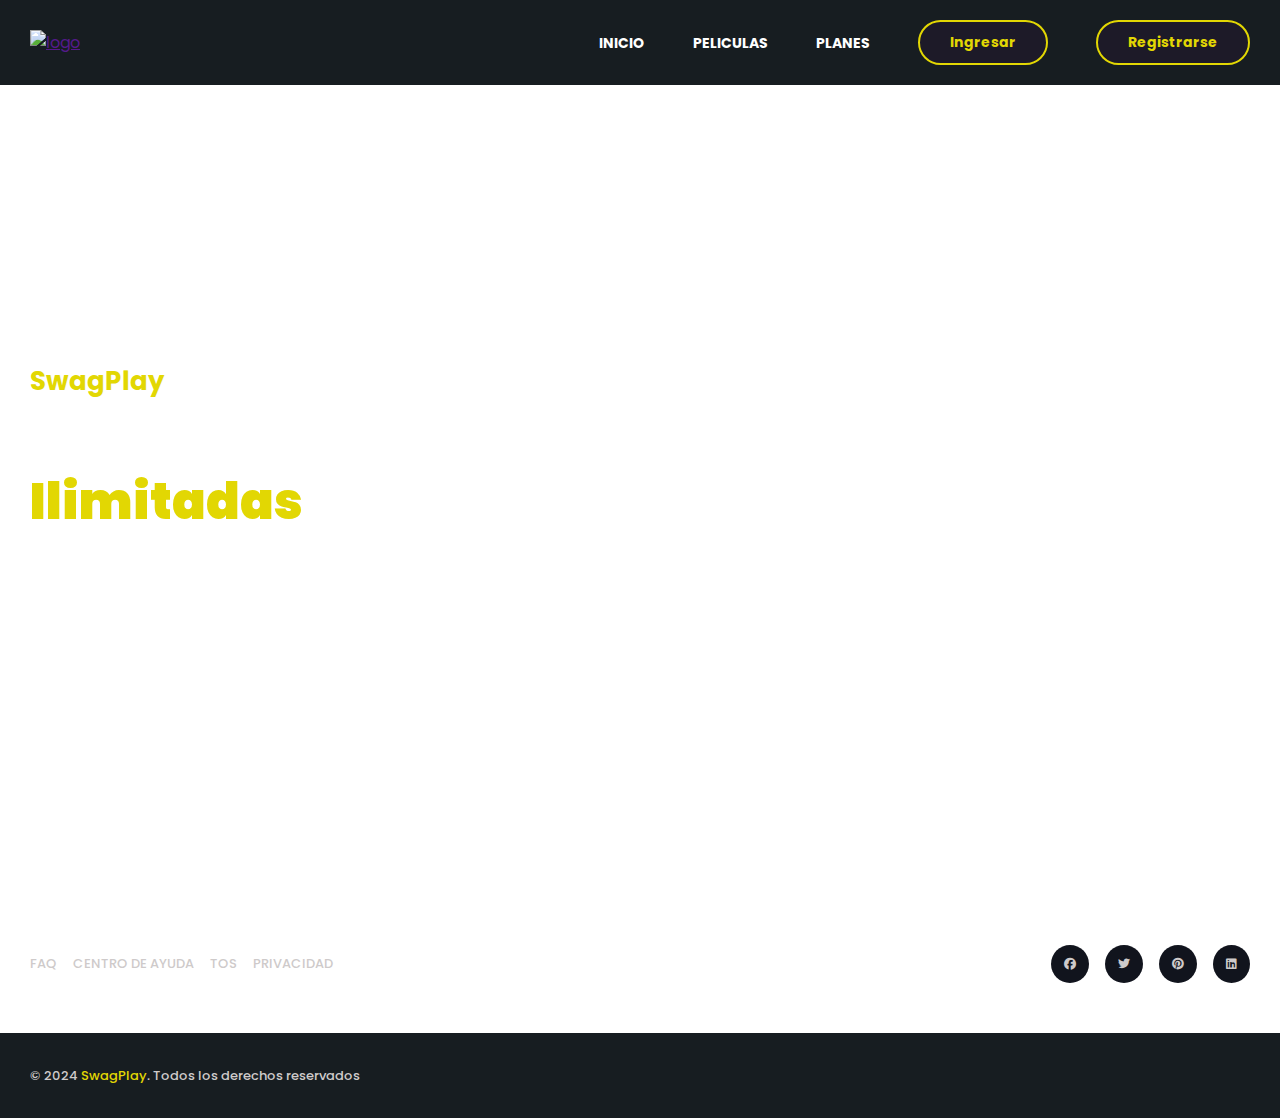
==== public/index.html @ defdb40f "Reorganicacion de las carpetas" ====
<!DOCTYPE html>
<html lang="en">
<head>
    <meta charset="UTF-8" />
    <meta http-equiv="X-UA-Compatible" content="IE=edge" />
    <meta name="viewport" content="width=device-width, initial-scale=1.0" />
    <title>SwagPlay</title>
    <link rel="stylesheet" href="css/style.css" />

    <link rel="preconnect" href="https://fonts.googleapis.com" />
    <link rel="preconnect" href="https://fonts.gstatic.com" crossorigin />
    <link href="https://fonts.googleapis.com/css2?family=Poppins:wght@400;500;600;700&display=swap" rel="stylesheet" />

    <link rel="stylesheet" href="https://cdnjs.cloudflare.com/ajax/libs/font-awesome/6.3.0/css/all.min.css" />
</head>
<body>
    <header>
        <nav class="navbar">
            <div class="logo">
                <a href=""><img src="images/logoblanco.png" alt="logo" width="100px" height="100px" /></a>
            </div>
            <ul class="nav-list">
                <li class="home"><a href="">Inicio</a></li>
                <li><a href="">Peliculas</a></li>
                <li><a href="">Planes</a></li>
                <li><button class="btn" id="open_login">Ingresar</button></li>
                <li><button class="btn" id="open_register">Registrarse</button></li>
            </ul>
            <div class="hamburger">
                <div class="line"></div>
                <div class="line"></div>
                <div class="line"></div>
            </div>
        </nav>
    </header>

    <div id="login_modal" class="modal">
        <div class="modal-content">
            <span class="close" id="close_login">&times;</span>
            <h2>Login</h2>
            <form action="login.php" method="POST" id="login_form">
                <label for="login_email">Email:</label>
                <input type="email" name="email" id="login_email" required>
                <label for="login_contrasena">contrasena:</label>
                <input type="contrasena" name="contrasena" id="login_contrasena" minlength="8" required>
                <button type="submit">ingresar</button>
            </form>
        </div>
    </div>

    <div id="register_modal" class="modal">
        <div class="modal-content">
            <span class="close" id="close_register">&times;</span>
            <h2>Registrarse</h2>
            <form action="register.php" method="POST" id="register_form">
                <label for="register_nombre">Nombre Completo:</label>
                <input type="text" name="nombre" id="register_nombre" required>
                <label for="register_email">Email:</label>
                <input type="email" name="email" id="register_email" required>
                <label for="register_contrasena">Contrasena:</label>
                <input type="contrasena" name="contrasena" id="register_contrasena" minlength="8" required>
                <label for="register_telefono">Telefono:</label>
                <input type="tel" name="telefono" id="register_telefono" required>
                <button type="submit">Registrarse</button>
            </form>
        </div>
    </div>

    <section class="hero">
      <div class="main">
        <div class="content">
          <p>SwagPlay</p>
          <h1>Peliculas <strong>Ilimitadas</strong>, & More.</h1>
          <div class="meta-wrapper">

    </section>

    <footer>
      <div class="main">
        <div class="footer-top">
          <div class="links">
            <div class="text-links">
              <a href="">faq</a>
              <a href="">centro de ayuda</a>
              <a href="">TOS</a>
              <a href="">privacidad</a>
            </div>
            <div class="social-links">
              <a href=""><i class="fa-brands fa-facebook"></i></a>
              <a href=""><i class="fa-brands fa-twitter"></i></a>
              <a href=""><i class="fa-brands fa-pinterest"></i></a>
              <a href=""><i class="fa-brands fa-linkedin"></i></a>
            </div>
          </div>
        </div>
        <div class="footer-bottom">
          <div class="copyright">
            <p>&#169; 2024 <a href="">SwagPlay</a>. Todos los derechos reservados</p>
          </div>
          <div class="img">
            <img src="images/footer-bottom-img.png" alt="">
          </div>
        </div>
      </div>
    </footer>

    <button class="back-to-top"><i class="fa-solid fa-chevron-up"></i></button>

    <script src="js/script.js"></script>
    <script src="js/navbar.js"></script>
    <script src="js/login.js"></script>
  </body>
</html>
---- public/css/style.css ----
/* Modal Styles */
.modal {
    display: none;
    position: fixed;
    z-index: 5;
    left: 0;
    top: 0;
    width: 100%;
    height: 100%;
    overflow: auto;
    background-color: rgba(0, 0, 0, 0.6);
    backdrop-filter: blur(10px); /* Modern look with blur effect */
}

.modal-content {
    background-color: #1f1f2e;
    margin: 8% auto;
    padding: 30px;
    border-radius: 10px;
    width: 90%;
    max-width: 400px;
    box-shadow: 0 8px 20px rgba(0, 0, 0, 0.2);
    color: #fff;
    text-align: center;
    transition: all 0.3s ease-in-out;
}

.modal-content h2 {
    font-size: 28px;
    font-weight: 600;
    color: #e2d703;
    margin-bottom: 20px;
}

.modal-content label {
    color: #e2d703;
    font-size: 14px;
    text-align: left;
    display: block;
    margin-bottom: 8px;
}

.modal-content input {
    width: 90%;
    padding: 12px;
    margin-bottom: 15px;
    border-radius: 30px;
    border: 1px solid #333;
    background-color: #2e2e3d;
    color: #fff;
    font-size: 14px;
    transition: border 0.3s ease;
}

.modal-content input:focus {
    border: 1px solid #e2d703;
    outline: none;
}

.modal-content button {
    width: 100%;
    padding: 12px;
    background-color: #e2d703;
    color: #1f1f2e;
    border-radius: 30px;
    border: none;
    font-size: 16px;
    font-weight: 600;
    cursor: pointer;
    transition: background-color 0.3s ease, transform 0.3s ease;
}

.modal-content button:hover {
    background-color: #fff;
    color: #e2d703;
    transform: translateY(-3px);
    box-shadow: 0 6px 15px rgba(226, 215, 3, 0.3);
}

/* Close Button */
.close {
    color: #aaa;
    font-size: 28px;
    font-weight: bold;
    position: absolute;
    top: 20px;
    right: 20px;
    cursor: pointer;
}

.close:hover,
.close:focus {
    color: #fff;
    text-decoration: none;
    cursor: pointer;
}

/* Extra Input Hover Effects */
.modal-content input:hover {
    background-color: #2a2a39;
}

/* Adding a subtle glow effect on focus */
.modal-content input:focus {
    border-color: #e2d703;
    box-shadow: 0 0 5px rgba(226, 215, 3, 0.5);
}

/* Transitions */
.modal-content input,
.modal-content button {
    transition: all 0.3s ease;
}

@media (max-width: 600px) {
    .modal-content {
        width: 95%;
        padding: 20px;
    }
}

*{
    padding: 0;
    margin: 0;
    font-family: 'Poppins',sans-serif;
}

.navbar{
    background-color: #171d21;
    display: flex;
    align-items: center;
    justify-content: space-between;
    padding: 20px 30px;
}
.navbar ul{
    display: flex;
    align-items: center;
    gap: 3rem;
}
.navbar ul li{
    list-style: none;
}
.navbar ul li a{
    text-decoration: none;
    color: #fff;
    text-transform: uppercase;
    font-weight: 700;
    font-size: 14px;
    transition: 0.3s ease-in-out;
}
.navbar ul li a:hover{
    color: #e2d703;
}
.navbar ul .btn{
    border: 2px solid #e2d703;
    color: #e2d703;
    padding: 10px 30px;
    border-radius: 30px;
    font-size: 14px;
    font-weight: 700;
    background-color: #1d1a28;
    transition: 0.3s ease-in-out;
    cursor: pointer;
}
.navbar ul .btn:is(:hover, :focus) {
    background: #e2d703;
    color: #1d1a28;
}
.nav-list .logo{
    display: none;
    align-items: center;
    justify-content: space-around;
    padding-top: 20px;
}
.nav-list .logo .close{
    background-color: transparent;
    color: #fff;
    font-size: 20px;
    border: none;
}
.hamburger{
    display: none;
    flex-direction: column;
    align-items: center;
    gap: 0.3rem;
    cursor: pointer;
}
.hamburger .line{
    width: 25px;
    height: 3px;
    border-radius: 5px;
    background-color: #fff;
}
.hero{
    background: url(../images/hero-bg.jpg) no-repeat;
    background-size: cover;
    background-position: right;
    height: 90vh;   
    max-height: 1000px;
    display: flex;
    justify-content: flex-start;
    align-items: center;
    padding: 0px 30px;
}
.hero .main .content{
    max-width: 60%;
}
.hero .main .content p{
    font-size: 26px;
    font-weight: 700;
    color: #e2d703;
    margin-bottom: 0.5rem;
}
.hero .content h1{
    font-size: 50px;
    color: #fff;
    line-height: 62px;
}
.hero .content strong{
    color: #e2d703;
}
.hero .meta-wrapper{
    display: flex;
    align-items: center;
    flex-wrap: wrap;
    gap: 2rem;
    margin-top: 1.5rem;
}
.hero .meta-wrapper .badge span:nth-child(1){
    background-color: #fff;
    color: #171d21;
    font-weight: 700;
    padding: 5px 10px;
    font-size: 12px;
    margin-right: 0.5rem;
}
.hero .meta-wrapper .badge span:nth-child(2){
    background-color: #171d21;
    color: #fff;
    border: 2px solid #fff;
    font-weight: 700;
    padding: 3px 10px;
    font-size: 12px;
}
.hero .meta-wrapper .genre a{
    text-decoration: none;
    color: #fff;
    font-size: 15px;
    font-weight: 500;
    transition: 0.3s ease-in-out;
}
.hero .meta-wrapper .genre a:hover{
    color: #e2d703;
}
.hero .meta-wrapper .date-time span{
    color: #fff;
    font-size: 13px;
    font-weight: 600;
}
.hero .meta-wrapper .date-time span:nth-child(1){
    margin-right: 0.5rem;
}
.hero .date-time i{
    color: #e2d703;
}
.hero .watch-btn{
    margin-top: 3.4rem;
}
.hero .watch-btn i{
    margin-right: 0.5rem;
}
.hero .content .watch-btn button{
    border: 2px solid #e2d703;
    color: #fff;
    padding: 13px 30px;
    border-radius: 30px;
    text-transform: uppercase;
    letter-spacing: 2px;
    font-size: 13px;
    font-weight: 700;
    background-color: #1d1a28;
    transition: 0.3s ease-in-out;
    cursor: pointer;
}
.hero .content .watch-btn button:is(:hover, :focus) {
    background: #e2d703;
    color: #1d1a28;
}
.upcoming-movie{
    background: url(../images/upcoming-bg.png) no-repeat;
    background-size: cover;
    background-position: center;
    padding: 100px 30px;
}
.upcoming-movie .header{
    display: flex;
    align-items: center;
    justify-content: space-between;
}
.upcoming-movie .header .subtitle small{
    font-size: 12px;
    color: #e2d703;
    text-transform: uppercase;
    font-weight: 500;
}
.upcoming-movie .header .subtitle h4{
    font-size: 40px;
    color: #fff;
}
.upcoming-movie .header .buttons{
    display: flex;
    gap: 1rem;
}
.upcoming-movie .header .buttons button{
    color: #fff;
    background-color: #21232b;
    font-weight: 500;
    font-size: 12px;
    padding: 10px 20px;
    border-radius: 30px;
    border: 2px solid #2e303e;
    cursor: pointer;
    transition: 0.3s ease-in-out;
}
.upcoming-movie .header .buttons button:focus{
    border: 2px solid #e2d703;
}

.upcoming-movie .movie-card{
    display: flex;
    align-items: center;
    justify-content: center;
    margin-top: 3rem;
}
.wrapper {
    width: 100%;
    position: relative;
  }
  
  .wrapper .movie-carousel{
    display: grid;
    grid-auto-flow: column;
    grid-auto-columns: calc((100% / 3) - 15px);
    overflow-x: auto;
    scroll-snap-type: x mandatory;
    gap: 30px;
    border-radius: 8px;
    scroll-behavior: smooth;
    scrollbar-width: none;
  }
  .movie-carousel::-webkit-scrollbar {
    display: none;
  }
  .movie-carousel.no-transition {
    scroll-behavior: auto;
  }
  .movie-carousel.dragging {
    scroll-snap-type: none;
    scroll-behavior: auto;
  }
  .movie-carousel.dragging .card {
    cursor: grab;
    user-select: none;
  }
  .movie-carousel :where(.card) {
    display: flex;
    justify-content: center;
    align-items: center;
  }
  .movie-carousel .card {
    scroll-snap-align: start;
    list-style: none;
    background: transparent;
    flex-direction: column;
    align-items: flex-start;
    gap: 0.5rem;
  }
.movie-carousel .card .img img{
    width: 100%;
    object-fit: cover;
    border-radius: 10px;
}
.movie-carousel .card .title{
    display: flex;
    justify-content: space-between;
    align-items: center;
    margin-top: 0.5rem;
    width: 100%;
}
.movie-carousel .card .title a{
    color: #fff;
    text-decoration: none;
    transition: 0.3s ease-in-out;
}
.movie-carousel .card .title a:hover{
    color: #e2d703;
}
.movie-carousel .card .title span{
    color: #e2d703;
    font-weight: 600;
    font-size: 14px;
}
.movie-carousel .card .footer{
    width: 100%;
    display: flex;
    justify-content: space-between;
    margin-top: 0.5rem;
}
.movie-carousel .card .footer span{
    color: #e2d703;
    padding: 3px 10px;
    border: 2px solid #fff;
    font-size: 12px;
    font-weight: 600;

}
.movie-carousel .card .footer .time-rating span{
    color: #fff;
    padding: 0px;
    border: none;
}
.movie-carousel .card .footer .time-rating i{
    color: #e2d703;
    margin-right: 0.3rem;
}

.service{
    background: url(../images/service-bg.jpg) no-repeat;
    background-position: center;
    background-size: cover;
    padding: 100px 30px;
}
.service .main{
    display: flex;
    align-items: center;
    gap: 1rem;
}
.service .main .img img{
    width: 90%;
}
.service .content {
    width: 50%;
}
.service .content small{
    font-size: 13px;
    color: #bdbdbd;
    text-transform: uppercase;
    font-weight: 600;
}
.service .content h4{
    font-size: 40px;
    color: #fff;
    line-height: 52px;
    margin: 0.5rem 0rem;
}
.service .content p{
    color: #bdbdbd;
    font-size: 15px;
    font-weight: 500;
}
.service .content ul{
    margin-top: 2rem;
}
.service .content ul li{
    list-style: none;
    margin-top: 1rem;
}
.service .content li .service-card{
    display: flex;
    align-items: center;
    gap: 2rem;
}

.service li .service-card .img{
    border: 1px dashed #e2d703;
    padding: 5px;
    border-radius: 50%;
}
.service hr{
    border: none;
    border-bottom: 1px dashed hsla(0, 0%, 100%, 0.1);
    height: 2px;
    outline: none;
    margin-top: 2rem;
    margin-bottom: 2rem;
}
.service li .service-card .icon{
    background-color: transparent;
    padding: 20px;
    border-radius: 50%;
    transition: 0.3s ease-in-out;
}
.service li .service-card i{
    color: #fff;
    font-size: 30px;
}
.service li .service-card:hover .icon{
    background-color: #e2d703;
}
.service li .service-card h5{
    font-size: 20px;
    color: #fff;
    margin-bottom: 0.5rem;
}

.top-movie{
    background: url(../images/top-rated-bg.jpg) no-repeat;
    background-size: cover;
    padding: 100px 30px;
}
.top-movie .header,.tv-series .header{
    text-align: center;
}
.top-movie .header small,.tv-series .header small{
    color: #e2d703;
    text-transform: uppercase;
    font-size: 13px;
    font-weight: 500;
}
.top-movie .header h4,.tv-series .header h4{
    color: #fff;
    font-size: 40px;
}
.top-movie .top-movie-main .buttons{
    display: flex;
    justify-content: center;
    align-items: center;
    flex-wrap: wrap;
    gap: 1rem;
    margin-top: 2.5rem;
}
.top-movie .top-movie-main .buttons button{
    background-color: #0a0f0f;
    color: #cecaca;
    border-radius: 5px;
    font-size: 13px;
    padding: 12px 20px;
    font-weight: 600;
    cursor: pointer;
    text-transform: uppercase;
    border: 2px solid #000000cc;
    transition: 0.3s ease-in-out;
}
.top-movie .top-movie-main .buttons button:is(:hover,:focus) {
    color: #e2d703;
    text-shadow: 0 3px 25px hsl(57deg 97% 45% / 50%);
}
.same .wrapper{
    display: grid;
    grid-template-columns: repeat(3, 1fr);
    width: 100%;
    justify-content: center;
    row-gap: 50px;
    column-gap: 30px;
    margin-top: 3rem;
}
.same .wrapper .card{
    width: 100%;
}
.movie-card .card .img img{
    width: 100%;
    object-fit: cover;
    border-radius: 6px;
}
.movie-card .card .title{
    display: flex;
    justify-content: space-between;
    align-items: center;
    margin-top: 0.5rem;
    width: 100%;
}
.movie-card .card .title a{
    color: #fff;
    text-decoration: none;
    transition: 0.3s ease-in-out;
}
.movie-card .card .title a:hover{
    color: #e2d703;
}
.movie-card .card .title span{
    color: #e2d703;
    font-weight: 600;
    font-size: 14px;
}
.movie-card .card .footer{
    width: 100%;
    display: flex;
    justify-content: space-between;
    margin-top: 0.5rem;
}
.movie-card .card .footer span{
    color: #e2d703;
    padding: 3px 10px;
    border: 2px solid #fff;
    font-size: 12px;
    font-weight: 600;

}
.movie-card .card .footer .time-rating span{
    color: #fff;
    padding: 0px;
    border: none;
}
.movie-card .card .footer .time-rating i{
    color: #e2d703;
    margin-right: 0.3rem;
}

.tv-series{
    background: url(../images/tv-series-bg.jpg) no-repeat;
    background-size: cover;
    padding: 100px 30px;
}

.trial{
    background: url(../images/cta-bg.jpg) no-repeat;
    background-size: cover;
    background-position: center;
    padding: 50px 30px;
}
.trial .main{
    display: flex;
    flex-wrap: wrap;
    align-items: center;
    justify-content: space-between;
}
.trial .content h4{
    font-size: 30px;
    text-transform: uppercase;
}
.trial .content p{
    font-size: 15px;
    font-weight: 500;
}
.trial .form .input{
    background-color: #fff;
    width: 400px;
    height: 50px;
    display: flex;
    justify-content: space-between;
    align-items: center;
    padding: 5px 5px;
    border-radius: 5px;
}
.trial .form .input input{
    width: calc(100%/2);
    height: 40px;
    padding: 0px 10px;
    border: none;
    outline: none;
    font-size: 14px;
    font-weight: 500;
}
.trial .form button{
    text-transform: uppercase;
    font-size: 15px;
    padding: 10px 18px;
    background-color: #0a0f0f;
    color: #e2d703;
    font-weight: 600;
    border-radius: 5px;
    cursor: pointer;
    transition: 0.3s ease-in-out;
}
.trial .form button:hover{
    color: #0a0f0f;
    border: 2px solid #0a0f0f;
    background-color: #e2d703;
}

footer .footer-top{
    background: url(../images/footer-bg.jpg) no-repeat;
    background-size: cover;
    background-position: center;
    padding: 50px 30px;
}

.footer-top nav{
    display: flex;
    align-items: center;
    justify-content: space-between;
}
.footer-top nav ul{
    display: flex;
    flex-wrap: wrap;
    align-items: center;
    gap: 2rem;
}
.footer-top nav ul li{
    list-style: none;
}
.footer-top ul li a{
    text-decoration: none;
    color: #cecaca;
    font-size: 14px;
    text-transform: uppercase;
    font-weight: 600;
    transition: 0.3s ease-in-out;
}
.footer-top ul li a:hover{
    color: #e2d703;
}
.footer-top hr{
    height: 4px;
    margin-block: 40px;
    border: none;
    border-top: 1px solid #11141d;
    border-bottom: 1px solid #ffffff1a;
}
.footer-top .links{
    display: flex;
    justify-content: space-between;
    align-items: center;
}
.footer-top .links .text-links{
    display: flex;
    flex-wrap: wrap;
    gap: 1rem;
}
.footer-top .text-links a{
    text-decoration: none;
    text-transform: uppercase;
    font-weight: 500;
    font-size: 13px;
    color: #cecaca;
    transition: 0.3s ease-in-out;
}
.footer-top .text-links a:hover{
    color: #e2d703;
}
.footer-top .social-links{
    display: flex;
    gap: 1rem;
}
.footer-top .social-links a{
    color: #cecaca;
    background-color: #11141d;
    padding: 10px 13px;
    font-size: 12px;
    border-radius: 50%;
    transition: 0.3s ease-in-out;
}
.footer-top .social-links a:hover{
    color: #e2d703;
}
.footer-bottom{
    background-color: #171d21;
    display: flex;
    align-items: center;
    justify-content: space-between;
    padding: 30px;
}
.footer-bottom .copyright p{
    color: #cecaca;
    font-size: 13px;
    font-weight: 500;
}
.footer-bottom .copyright a{
    color: #e2d703;
    text-decoration: none;
}
.back-to-top{
    position: fixed;
    opacity: 0;
    bottom: 20px;
    right: 20px;
    z-index: 2;
    background-color: #e2d703;
    border-radius: 50%;
    border: none;
    cursor: pointer;
    padding: 15px;
}
.back-to-top.show {      
    opacity: 1;  
    transition: opacity 1s, transform 1s;     
}

@media only screen and (max-width: 909px){
    .hamburger{
        display: flex;
    }
    .navbar .nav-list{
        position: fixed;
        right: -100%;
        top: 0;
        flex-direction: column;
        gap: 1rem;
        align-items: flex-start;
        background-color: #171d21;
        width: 100%;
        max-width: 300px;
        height: 100vh;
        transition: 0.3s;
        z-index: 4;
        padding-top: 1rem;
    }
    .nav-list li{
        width: 100%;
        border-bottom: 1px solid hsla(0, 0%, 100%, 0.1);
        padding: 0px 25px 20px 20px;
    }
    .nav-list .home{
        margin-top: 1rem;
        border-top: 1px solid hsla(0, 0%, 100%, 0.1);
        padding-top: 15px;
    }
    .nav-list .btn{
        margin: 20px 20px;
    }
    .nav-list.active{
        right: 0;
    }
    .nav-list.active .logo{
        display: flex;
        width: inherit;
    }
    .hero{
        background-position: center;
    }
    .hero .content{
        max-width: max-content!important;
    }
    .hero .content p{
        font-size: 24px;
    }
    .hero .content h1{
        font-size: 42px;
    }
    .hero .content .badge span{
        font-size: 11px;
    }
    .hero .content .genre a{
        font-size: 14px;
    }
    .upcoming-movie .header{
        display: flex;
        flex-direction: column;
        text-align: center;
        gap: 2rem;
        align-items: center;
    }
    .service .main{
        flex-direction: column;
        gap: 2rem;
    }
    .service img{
        max-width: max-content;
    }
    .service .content{
        width: 80%;
    }
    .trial .main{
        justify-content: center;
        gap: 2rem;
    }
    .trial .content{
        text-align: center;
    }
    .movie-detail .main{
        flex-direction: column;
    }
}
@media only screen and (max-width: 767px){
    .upcoming-movie .wrapper .movie-carousel{
        grid-auto-columns: calc((100% / 2) - 15px);
    }
    .same .wrapper{
        grid-template-columns: repeat(2, 1fr);
    }
    .footer-top nav,.footer-top .links,.footer-bottom{
        flex-direction: column;
        gap: 2rem;
    }
    .footer-top nav ul,.footer-top .links .text-links{
        justify-content: center;
    }
}
@media only screen and (max-width: 549px){
    .hero .content h1{
        font-size: 36px;
    }
    .upcoming-movie .header .subtitle h4,.service .content h4,.top-movie .header h4,.tv-series .header h4{
        font-size: 32px;
    }
    .upcoming-movie .wrapper .movie-carousel{
        grid-auto-columns: calc((100%) - 15px);
    }
    .same .wrapper{
        grid-template-columns: repeat(1, 1fr);
    }
    .service .content{
        width: 90%;
    }
    .service .service-card{
        flex-direction: column;
        align-items: flex-start!important;
    }
}
@media only screen and (max-width: 450px){
    .trial .form .input{
        width: 350px;
    }
}
@media (min-width: 1200px){
    .upcoming-movie .wrapper .movie-carousel{
        grid-auto-columns: calc((100%/4) - 15px);
    }
    .same .wrapper{
        grid-template-columns: repeat(4, 1fr);
    }
    
}

/* ... hover login ... */

.navbar ul .btn:is(:hover, :focus) {
    background: #e2d703;
    color: #1d1a28;
    box-shadow: 0 4px 15px rgba(226, 215, 3, 0.5);
    transform: scale(1.05);
}


.modal {
    display: none; 
    position: fixed; 
    z-index: 5; 
    left: 0;
    top: 0;
    width: 100%; 
    height: 100%; 
    overflow: auto; 
    background-color: rgba(0,0,0,0.4); 
}

.modal-content {
    background-color: #fefefe;
    margin: 15% auto; 
    padding: 25px;
    border: 1px solid #888;
    width: 30%; 
}

.close {
    color: #aaa;
    float: right;
    font-size: 28px;
    font-weight: bold;
}

.close:hover,
.close:focus {
    color: black;
    text-decoration: none;
    cursor: pointer;
}
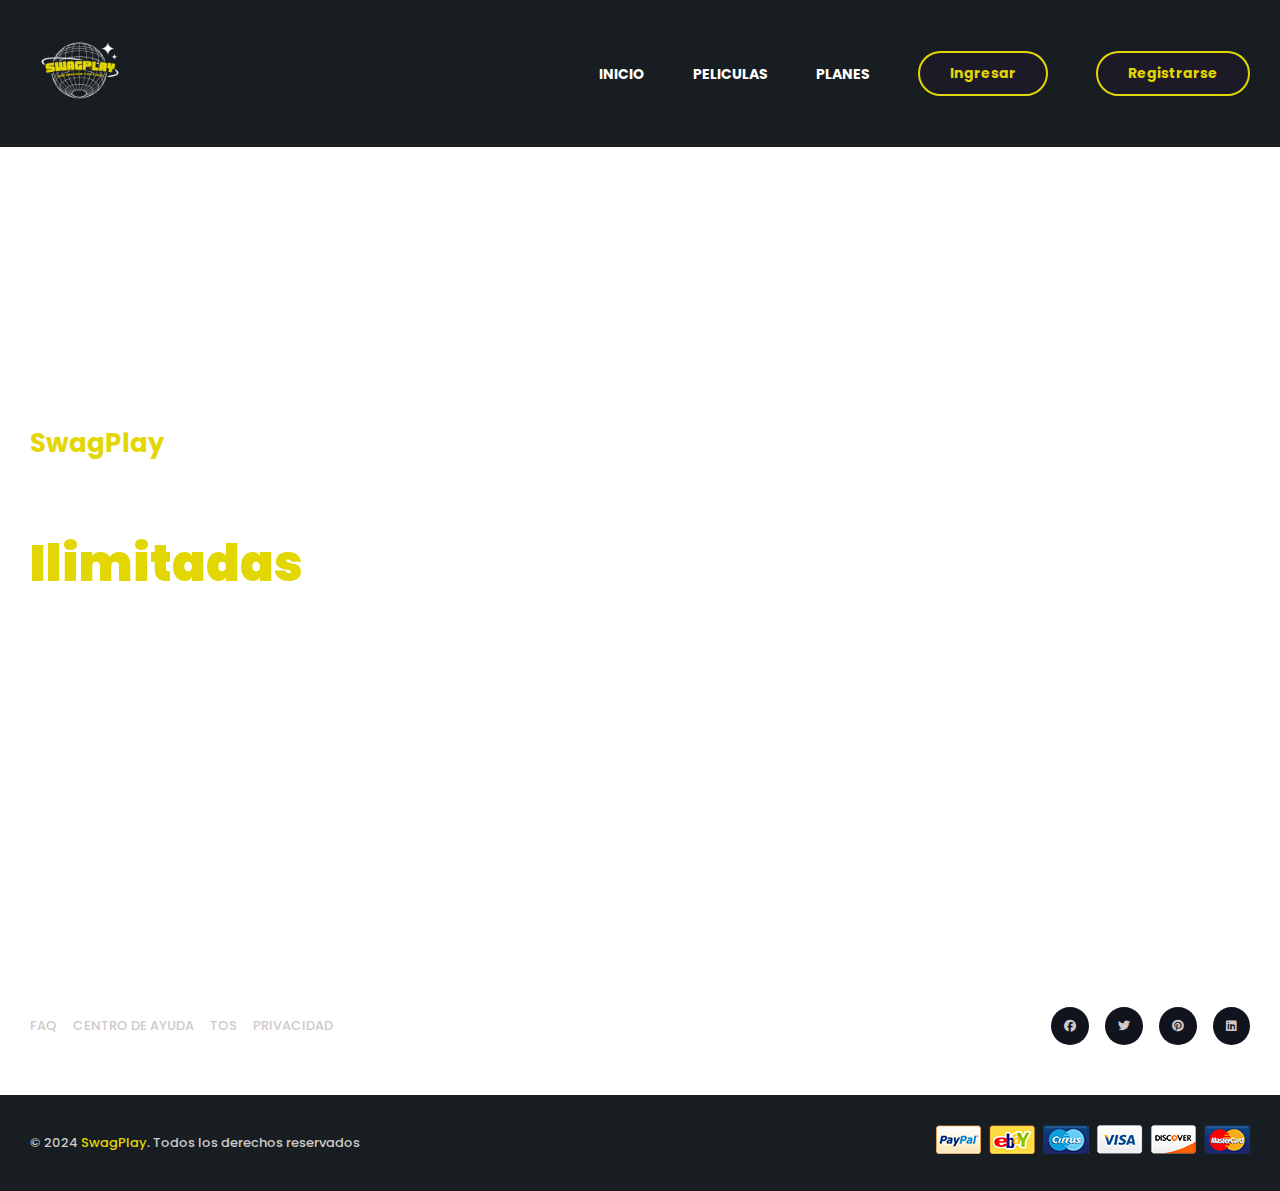
==== commit de4eacee: "ajustar rutas" ====
--- a/public/index.html
+++ b/public/index.html
@@ -17,7 +17,7 @@
     <header>
         <nav class="navbar">
             <div class="logo">
-                <a href=""><img src="images/logoblanco.png" alt="logo" width="100px" height="100px" /></a>
+                <a href=""><img src="assets\images\logos\logoblanco.png" alt="logo" width="100px" height="100px" /></a>
             </div>
             <ul class="nav-list">
                 <li class="home"><a href="">Inicio</a></li>
@@ -38,7 +38,7 @@
         <div class="modal-content">
             <span class="close" id="close_login">&times;</span>
             <h2>Login</h2>
-            <form action="login.php" method="POST" id="login_form">
+            <form action="..\src\auth\login.php" method="POST" id="login_form">
                 <label for="login_email">Email:</label>
                 <input type="email" name="email" id="login_email" required>
                 <label for="login_contrasena">contrasena:</label>
@@ -52,7 +52,7 @@
         <div class="modal-content">
             <span class="close" id="close_register">&times;</span>
             <h2>Registrarse</h2>
-            <form action="register.php" method="POST" id="register_form">
+            <form action="..\src\auth\register.php" method="POST" id="register_form">
                 <label for="register_nombre">Nombre Completo:</label>
                 <input type="text" name="nombre" id="register_nombre" required>
                 <label for="register_email">Email:</label>
@@ -98,7 +98,7 @@
             <p>&#169; 2024 <a href="">SwagPlay</a>. Todos los derechos reservados</p>
           </div>
           <div class="img">
-            <img src="images/footer-bottom-img.png" alt="">
+            <img src="assets\images\backgrounds\footer-bottom-img.png" alt="">
           </div>
         </div>
       </div>
